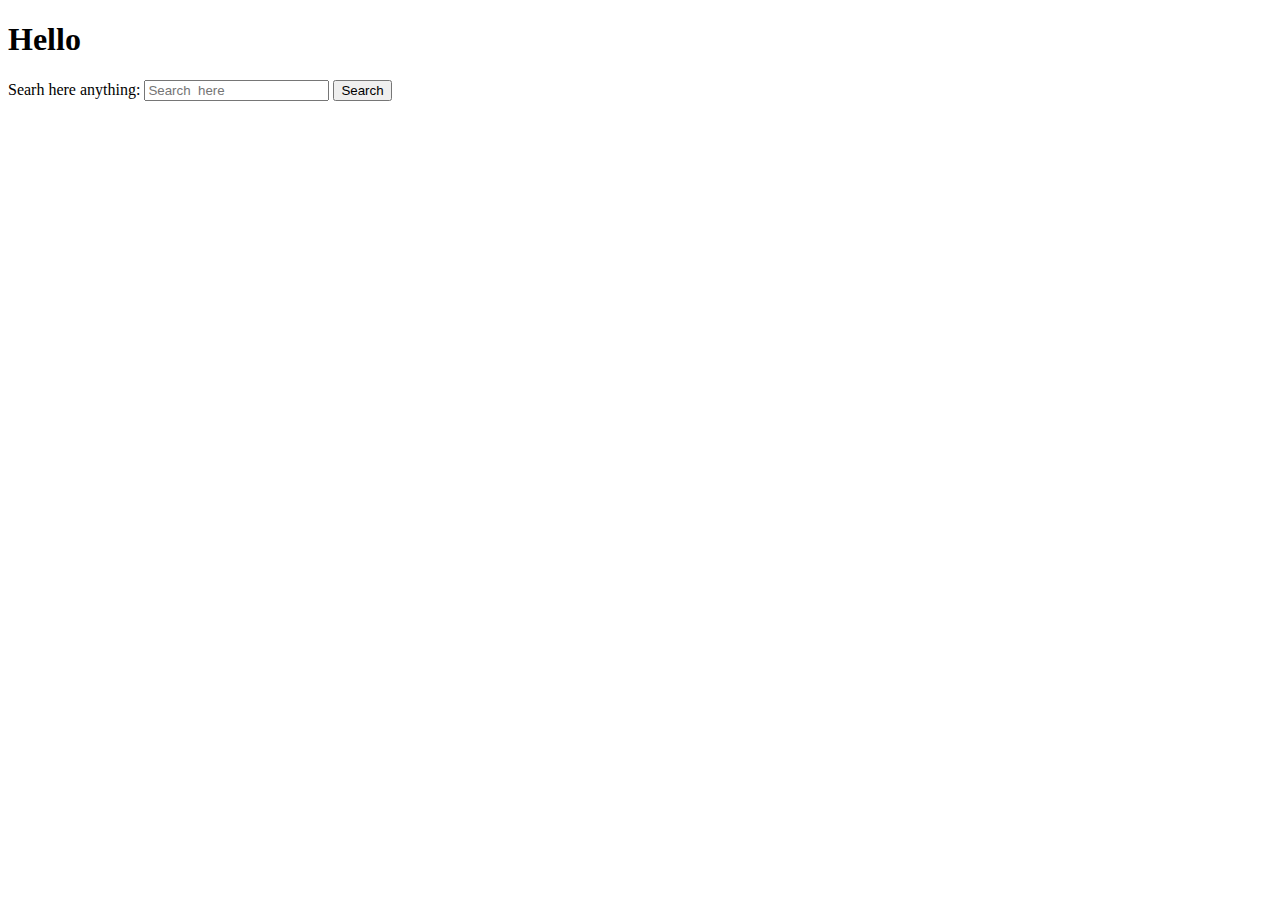
==== index.html @ bc635a93 "first commit" ====
<!DOCTYPE html>
<html lang="en">
<head>
    <meta charset="UTF-8">
    <meta http-equiv="X-UA-Compatible" content="IE=edge">
    <meta name="viewport" content="width=device-width, initial-scale=1.0">
    <title>api problem</title>
</head>
<body>
    <h1>Hello</h1>
    <div id="contentView">

    </div>
<label for="">Searh here anything: </label>
<input type="text" placeholder="Search  here" id="input">
<button id="btn" onclick="searchResult()">Search</button>

    <script>
        fetch("https://www.themealdb.com/api/json/v1/1/search.php?f=a")
        .then(req=>req.json())
        .then(data=>viewData(data.meals));

        const contentView=document.getElementById('contentView');
        const viewData=foodb=>{
        foodb.forEach(foodb=>{
            console.log(foodb.strMeal);
            const newDiv=document.createElement('div');
            newDiv.className='foodName';
            contentView.innerHTML=`<h1>${"Food Name is",foodb.strMeal}</h1>`;
            contentView.appendChild(newDiv);
            // console.log(category.strMeal); 
            
        });}
    



    // const searchResult=foodName=>{
    // fetch("www.themealdb.com/api/json/v1/1/search.php?s=${foodName}")
    // .then(req=>req.json())
    // .then(data=>viewData(data.categories));

    // const viewData=categories=>{
    //     categories.forEach(category=>{
    //         console.log(category.idCategory); 
    //     });}
    // }


    </script>

    <script src="js.js" >  </script>
</body>
</html>


<!-- countries.forEach(country => {
         
    console.log(country.name);
  
}); -->
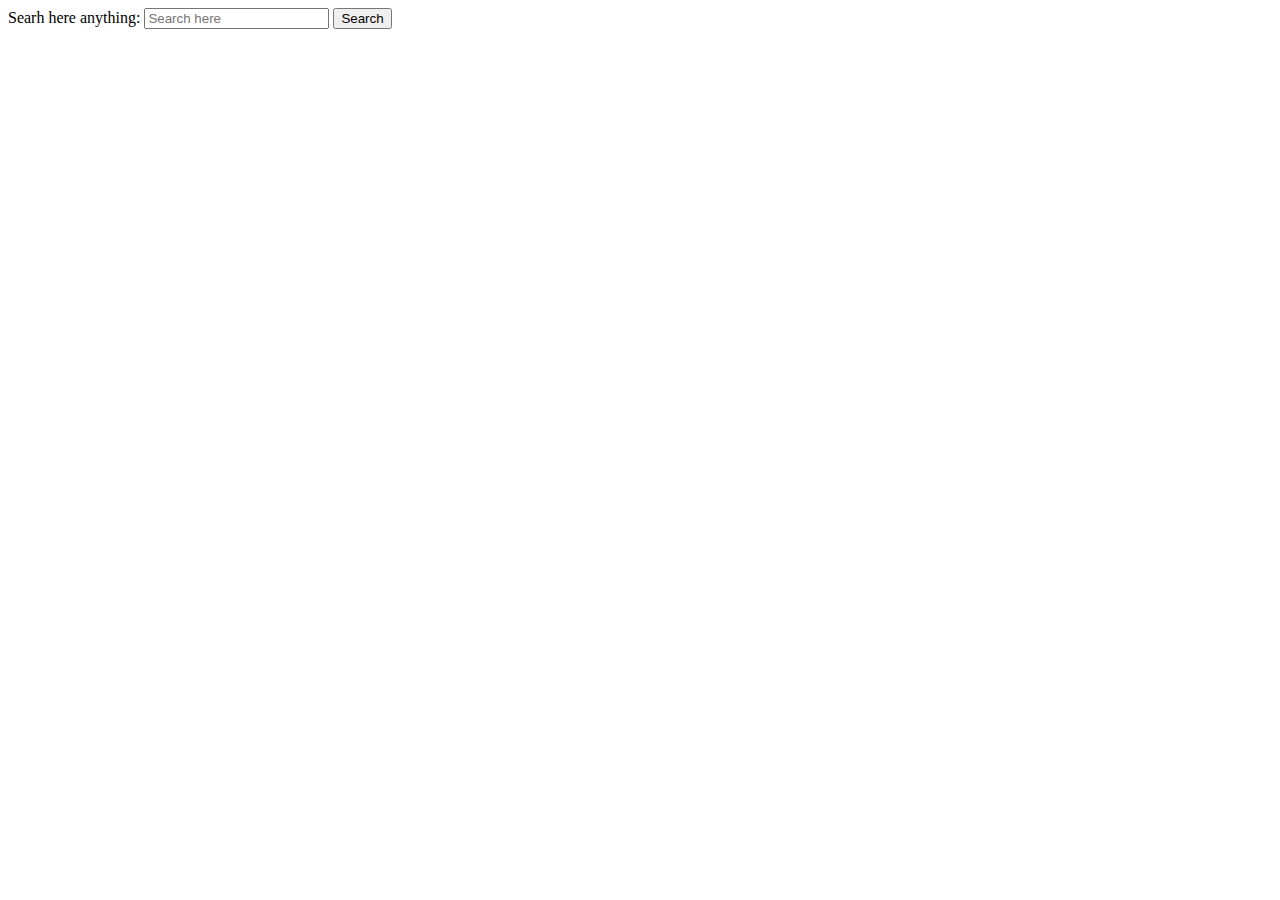
==== commit 972c4816: "fonten" ====
--- a/index.html
+++ b/index.html
@@ -4,58 +4,17 @@
     <meta charset="UTF-8">
     <meta http-equiv="X-UA-Compatible" content="IE=edge">
     <meta name="viewport" content="width=device-width, initial-scale=1.0">
+    <link rel="stylesheet" href="style.css">
     <title>api problem</title>
 </head>
 <body>
-    <h1>Hello</h1>
+    <label for="">Searh here anything: </label>
+    <input type="text" placeholder="Search here" id="input">
+    <button id="btn" onclick="searchResult()">Search</button>
     <div id="contentView">
+    </div>
 
-    </div>
-<label for="">Searh here anything: </label>
-<input type="text" placeholder="Search  here" id="input">
-<button id="btn" onclick="searchResult()">Search</button>
-
-    <script>
-        fetch("https://www.themealdb.com/api/json/v1/1/search.php?f=a")
-        .then(req=>req.json())
-        .then(data=>viewData(data.meals));
-
-        const contentView=document.getElementById('contentView');
-        const viewData=foodb=>{
-        foodb.forEach(foodb=>{
-            console.log(foodb.strMeal);
-            const newDiv=document.createElement('div');
-            newDiv.className='foodName';
-            contentView.innerHTML=`<h1>${"Food Name is",foodb.strMeal}</h1>`;
-            contentView.appendChild(newDiv);
-            // console.log(category.strMeal); 
-            
-        });}
     
-
-
-
-    // const searchResult=foodName=>{
-    // fetch("www.themealdb.com/api/json/v1/1/search.php?s=${foodName}")
-    // .then(req=>req.json())
-    // .then(data=>viewData(data.categories));
-
-    // const viewData=categories=>{
-    //     categories.forEach(category=>{
-    //         console.log(category.idCategory); 
-    //     });}
-    // }
-
-
-    </script>
-
     <script src="js.js" >  </script>
 </body>
 </html>
-
-
-<!-- countries.forEach(country => {
-         
-    console.log(country.name);
-  
-}); -->--- a/style.css
+++ b/style.css
@@ -0,0 +1,13 @@
+img{
+    height: 100px;
+    width: 100px;
+}
+.foodName{
+    border: 5px solid grey;
+    text-align: center;
+    width: 25%;
+    margin: 2%;
+    border-radius: 5px;
+    float: left;
+    height: 300px;
+}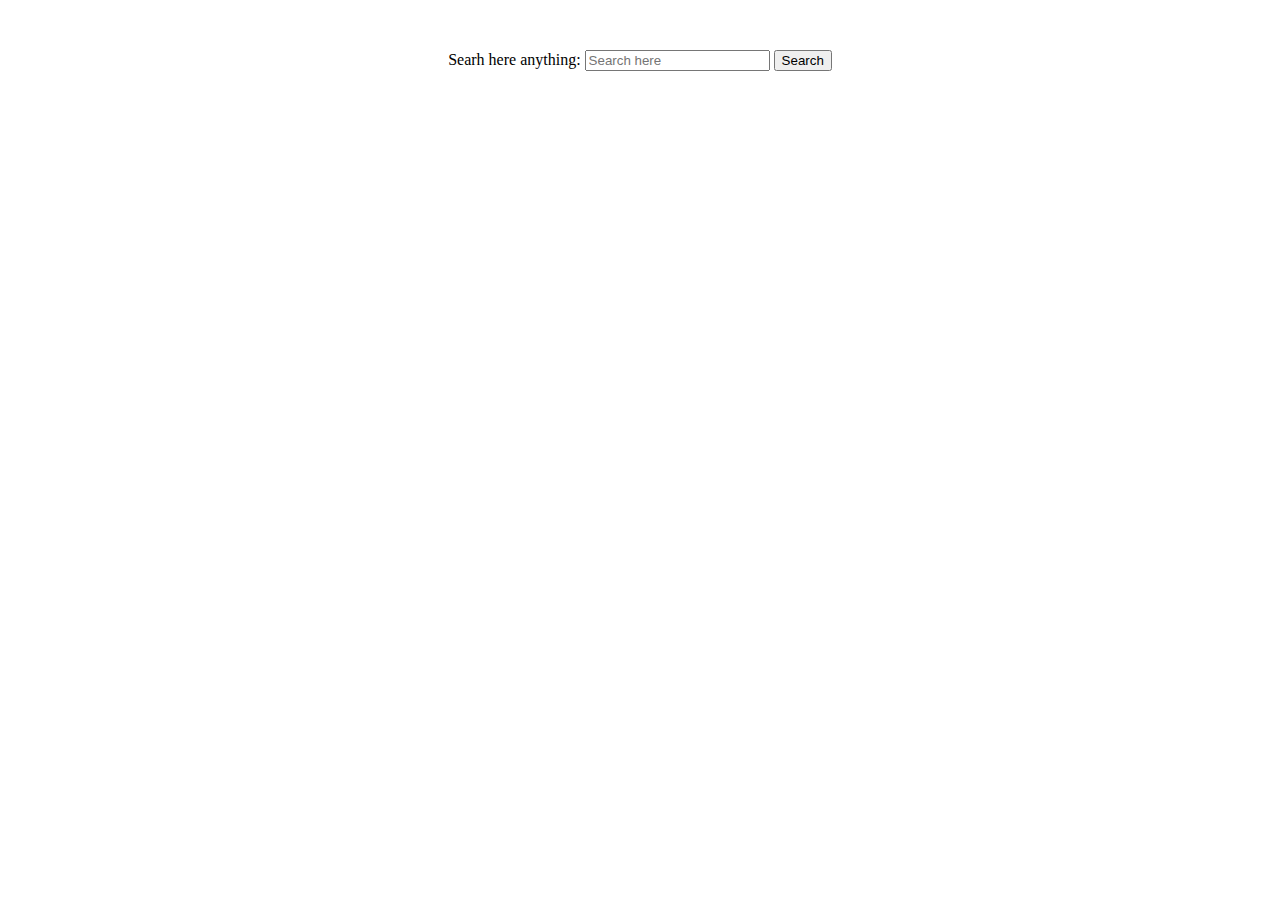
==== commit 3aedb028: "lattest" ====
--- a/index.html
+++ b/index.html
@@ -8,12 +8,24 @@
     <title>api problem</title>
 </head>
 <body>
-    <label for="">Searh here anything: </label>
+    <div class="header">
+        <label for="">Searh here anything: </label>
     <input type="text" placeholder="Search here" id="input">
     <button id="btn" onclick="searchResult()">Search</button>
+    </div>
     <div id="contentView">
     </div>
 
+<script>
+    
+    const searchResult=data=>{
+        const input=document.getElementById('input').value;
+        fetch('www.themealdb.com/api/json/v1/1/search.php?s=${input}')
+        .then(req=>req.json())
+        .then(data=>console.log(data.meals))
+    }
+
+</script>
     
     <script src="js.js" >  </script>
 </body>
--- a/style.css
+++ b/style.css
@@ -1,3 +1,7 @@
+.header{
+    text-align: center;
+    margin: 50px;
+}
 img{
     height: 100px;
     width: 100px;
@@ -10,4 +14,4 @@
     border-radius: 5px;
     float: left;
     height: 300px;
-}+}
